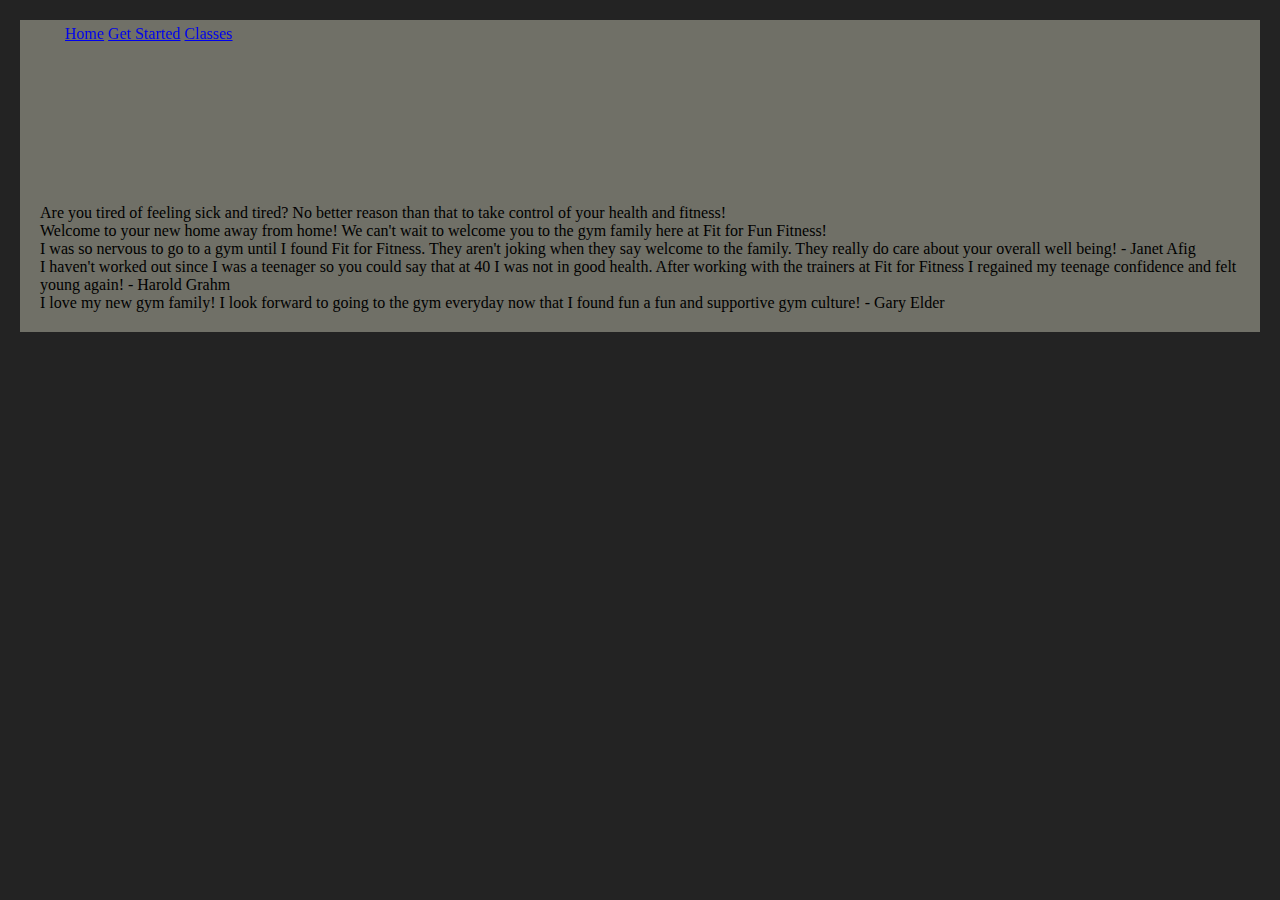
==== index.html @ 79cea987 "initial commit" ====
<!DOCTYPE html>
<html lang="en">

<head>
    <meta charset="UTF-8">
    <meta name="viewport" content="width=device-width, initial-scale=1.0">
    <title>FitForFunFitness</title>
    <link rel="stylesheet" href="styles.css">
</head>

<body>
    <header>
        <video id="treadmillvid" loop autoplay muted src="https://videos.pexels.com/video-files/1596861/1596861-uhd_3840_2160_30fps.mp4"></video>
    </header>
    <nav>
        <a href="index.html">Home</a>
        <a href="info.html">Get Started</a>
        <a href="classes.html">Classes</a>
    </nav>

    <div>Are you tired of feeling sick and tired? No better reason than that to take control of your health and fitness!
    </div>
    

 
    
        <div>Welcome to your new home away from home! We can't wait to welcome you to the gym family here at Fit for Fun
            Fitness!
        </div>

        <aside>I was so nervous to go to a gym until I found Fit for Fitness. They aren't joking when they say welcome
            to
            the family. They really do care about your overall well being! - Janet Afig
        </aside>

        <aside>I haven't worked out since I was a teenager so you could say that at 40 I was not in good health. After
            working with the trainers at Fit for Fitness I regained my teenage confidence and felt young again! - Harold
            Grahm
        </aside>

        <aside>I love my new gym family! I look forward to going to the gym everyday now that I found fun a fun and
            supportive gym culture! - Gary Elder</aside>
</body>

</html>
---- styles.css ----
html {
    background-color: rgba(0, 0, 0, 0.863);
}

body {
    background-color: rgba(245, 245, 220, 0.37);
    padding: 20px;
    margin: 20px;
}

header {
    width: 100%;
    margin: 0px;
    padding-top: 10px;
}

#treadmillvid {
    width: 100%;
    height: auto;
}

nav {
    
    position: fixed;
    top: 25px;
    left: 65px;
}

#classvidscontainer{
    display: grid;
}
.classvids{
    display: auto-fit;
}
nav::after{
    clear: all;
}
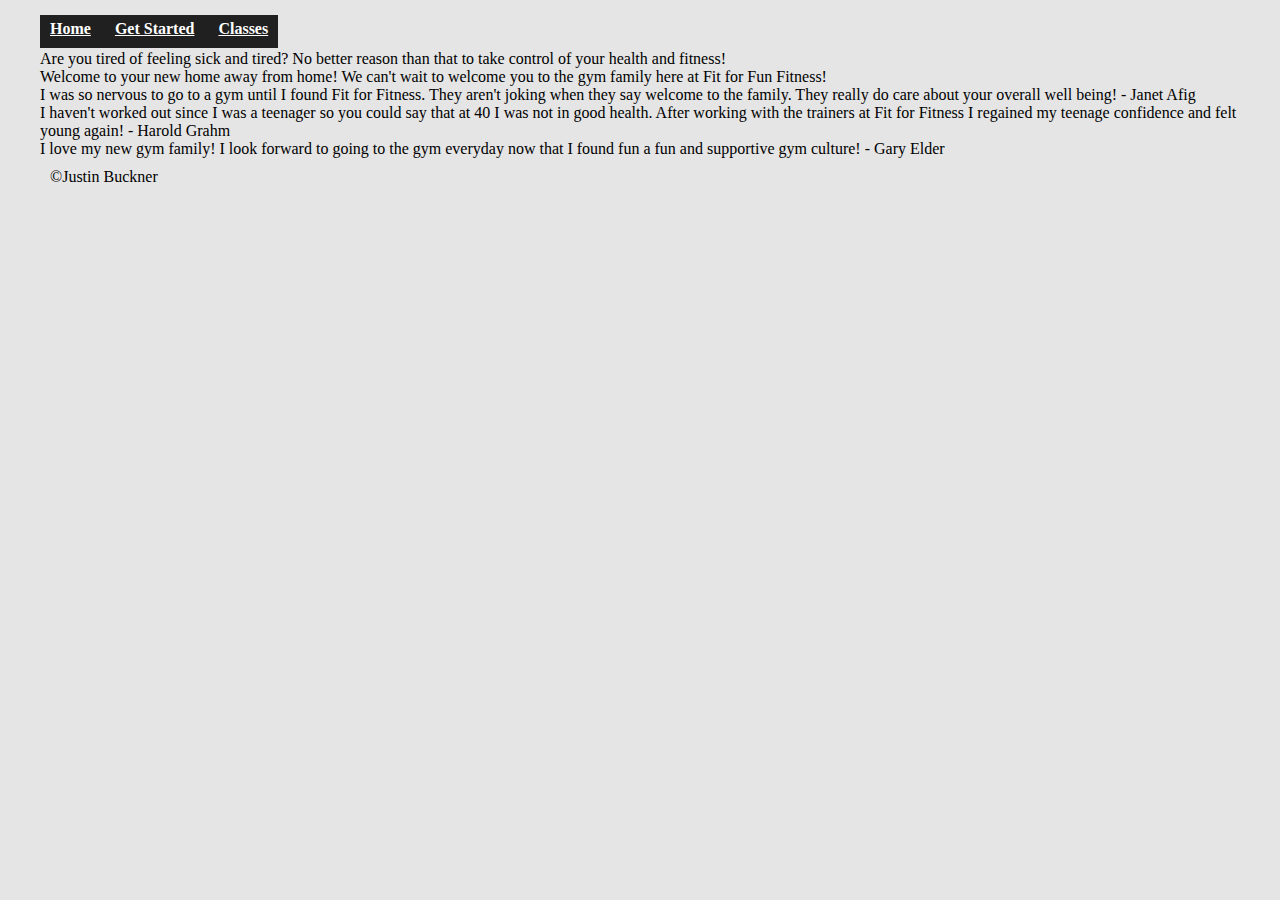
==== commit 8ed0b415: "more changes" ====
--- a/index.html
+++ b/index.html
@@ -40,6 +40,9 @@
 
         <aside>I love my new gym family! I look forward to going to the gym everyday now that I found fun a fun and
             supportive gym culture! - Gary Elder</aside>
-</body>
+
+<footer>&copy;Justin Buckner</footer>
+
+        </body>
 
 </html>--- a/styles.css
+++ b/styles.css
@@ -1,11 +1,12 @@
 html {
-    background-color: rgba(0, 0, 0, 0.863);
+    /*background-color:  rgba(245, 245, 220, 0.37);*/
+    background-color: rgba(0, 0, 0, 0.1);
 }
 
 body {
-    background-color: rgba(245, 245, 220, 0.37);
     padding: 20px;
     margin: 20px;
+
 }
 
 header {
@@ -15,23 +16,76 @@
 }
 
 #treadmillvid {
+    position: absolute;
     width: 100%;
     height: auto;
+    opacity: .3;
+    /*z-index: 0;*/
 }
 
 nav {
-    
-    position: fixed;
-    top: 25px;
-    left: 65px;
+    position: absolute;
+    top: 15px;
+    left: 40px;
+    padding-top: 5px;
+    padding-bottom: 10px;
+    background-color: rgba(0, 0, 0, 0.863);
 }
 
+a {
+    padding: 10px 10px;
+    color: white;
+    font-weight: 900;
+
+}
+
+a:hover {
+    background-color: rgb(29, 9, 120);
+}
+
+/*
 #classvidscontainer{
-    display: grid;
+    
 }
-.classvids{
-    display: auto-fit;
+#classvid1{
+    
 }
-nav::after{
-    clear: all;
+#classvid2{
+    
+}*/
+
+#tablecontainer {
+    overflow-x: auto;
+}
+
+table {
+
+    border: 5px solid black;
+}
+
+th {
+    border: 4px solid black;
+    width: 218.967;
+
+}
+
+td {
+    border: 3px solid black;
+    height: 91.2333px;
+    line-height: 5px;
+    vertical-align: top;
+    padding-left: 5px;
+    padding-right: 5px;
+    width: 218.967;
+}
+
+.emptycell {
+    background-image: repeating-linear-gradient(45deg, #0b0b0c, #0b0b0c 10px, transparent 10px, transparent 20px);
+}
+
+
+
+footer {
+    width: 100%;
+    padding: 10px;
 }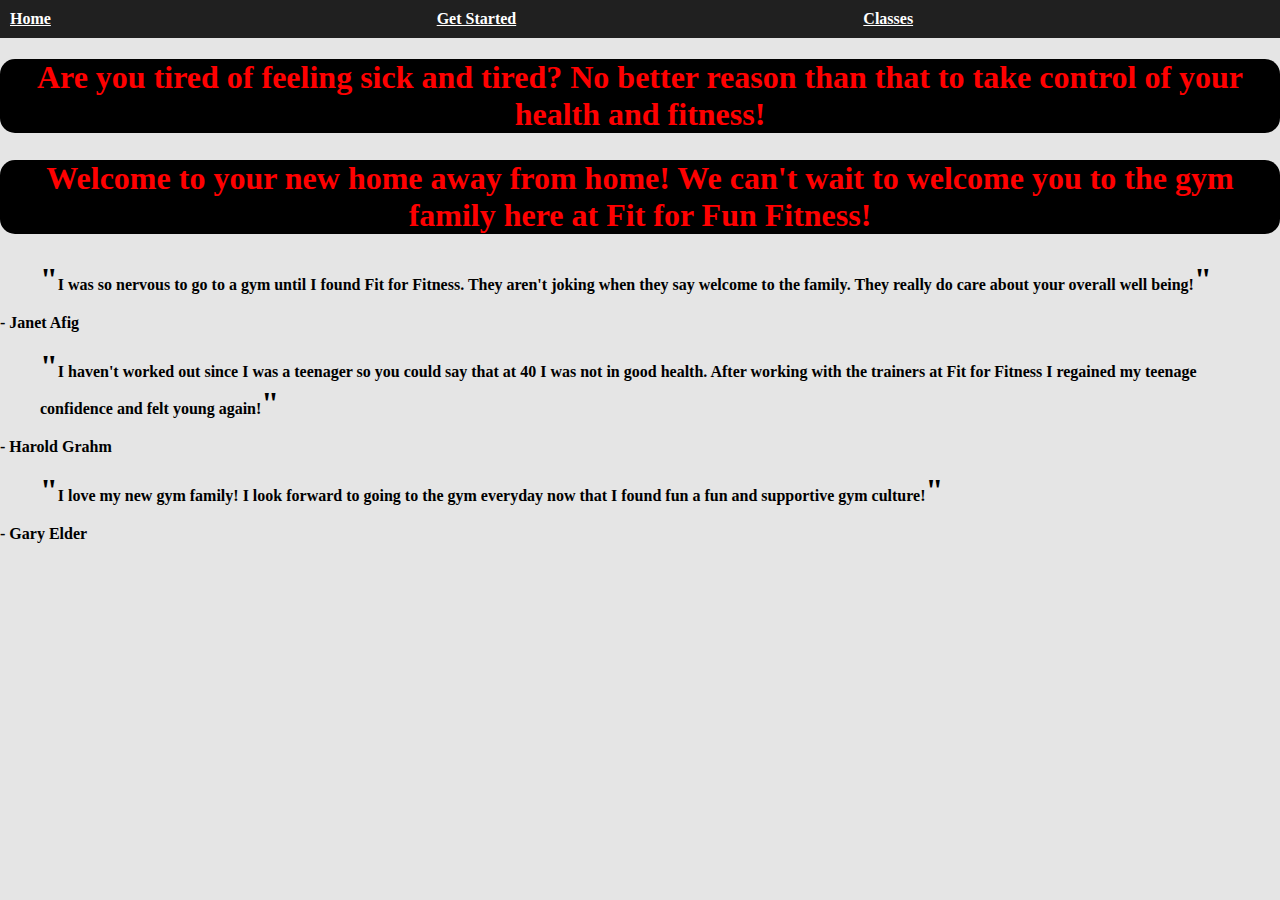
==== commit 2c28a7f9: "Finally" ====
--- a/index.html
+++ b/index.html
@@ -18,30 +18,25 @@
         <a href="classes.html">Classes</a>
     </nav>
 
-    <div>Are you tired of feeling sick and tired? No better reason than that to take control of your health and fitness!
-    </div>
+    <h1 class="indexheader">Are you tired of feeling sick and tired? No better reason than that to take control of your health and fitness!</h1>
     
+    <h2 class="indexheader">Welcome to your new home away from home! We can't wait to welcome you to the gym family here at Fit for Fun
+        Fitness!</h2>
+       
 
- 
-    
-        <div>Welcome to your new home away from home! We can't wait to welcome you to the gym family here at Fit for Fun
-            Fitness!
-        </div>
+        <blockquote><h1 class="quote">"</h1><h4 class="quote">I was so nervous to go to a gym until I found Fit for Fitness. They aren't joking when they say welcome
+            to
+            the family. They really do care about your overall well being!</h4><h1 class="quote">"</h1></blockquote><h4 class="quote">- Janet Afig</h4>
+        
 
-        <aside>I was so nervous to go to a gym until I found Fit for Fitness. They aren't joking when they say welcome
-            to
-            the family. They really do care about your overall well being! - Janet Afig
-        </aside>
+        <blockquote><h1 class="quote">"</h1><h4 class="quote">I haven't worked out since I was a teenager so you could say that at 40 I was not in good health. After
+            working with the trainers at Fit for Fitness I regained my teenage confidence and felt young again!</h4><h1 class="quote">"</h1></blockquote><h4 class="quote">- Harold
+                Grahm</h4>
 
-        <aside>I haven't worked out since I was a teenager so you could say that at 40 I was not in good health. After
-            working with the trainers at Fit for Fitness I regained my teenage confidence and felt young again! - Harold
-            Grahm
-        </aside>
+        <blockquote><h1 class="quote">"</h1><h4 class="quote">I love my new gym family! I look forward to going to the gym everyday now that I found fun a fun and
+            supportive gym culture!</h4><h1 class="quote">"</h1></blockquote> <h4 class="quote">- Gary Elder</h4>
 
-        <aside>I love my new gym family! I look forward to going to the gym everyday now that I found fun a fun and
-            supportive gym culture! - Gary Elder</aside>
-
-<footer>&copy;Justin Buckner</footer>
+<footer></footer>
 
         </body>
 
--- a/styles.css
+++ b/styles.css
@@ -4,15 +4,9 @@
 }
 
 body {
-    padding: 20px;
-    margin: 20px;
+    padding: 0px;
+    margin: auto;
 
-}
-
-header {
-    width: 100%;
-    margin: 0px;
-    padding-top: 10px;
 }
 
 #treadmillvid {
@@ -20,40 +14,35 @@
     width: 100%;
     height: auto;
     opacity: .3;
-    /*z-index: 0;*/
+    z-index: 1;
+    
 }
 
 nav {
-    position: absolute;
-    top: 15px;
-    left: 40px;
-    padding-top: 5px;
-    padding-bottom: 10px;
+    display: flex;
+    justify-content: center;
     background-color: rgba(0, 0, 0, 0.863);
+    border: 15px;
+    z-index: 5;
 }
 
 a {
+    flex: 1 1 100px;
+    justify-content: center;
     padding: 10px 10px;
     color: white;
     font-weight: 900;
+    z-index: 6;
 
 }
 
-a:hover {
-    background-color: rgb(29, 9, 120);
+.indexheader{
+    text-align: center;
+    font-size: 2rem;
+    color: red;
+    background-color: black;
+    border-radius: 15px;
 }
-
-/*
-#classvidscontainer{
-    
-}
-#classvid1{
-    
-}
-#classvid2{
-    
-}*/
-
 #tablecontainer {
     overflow-x: auto;
 }
@@ -65,27 +54,27 @@
 
 th {
     border: 4px solid black;
-    width: 218.967;
+  
 
 }
 
 td {
     border: 3px solid black;
     height: 91.2333px;
-    line-height: 5px;
+    
     vertical-align: top;
     padding-left: 5px;
     padding-right: 5px;
-    width: 218.967;
+    width: 14%;
 }
 
 .emptycell {
-    background-image: repeating-linear-gradient(45deg, #0b0b0c, #0b0b0c 10px, transparent 10px, transparent 20px);
+    background-image: repeating-linear-gradient(124deg, #0b0b0c, #0b0b0c 2px, transparent 2px, transparent 7px);
 }
 
-
-
-footer {
-    width: 100%;
-    padding: 10px;
-}+.quote{
+    display: inline;
+}
+.formhead{
+    padding-left: 5px;
+}
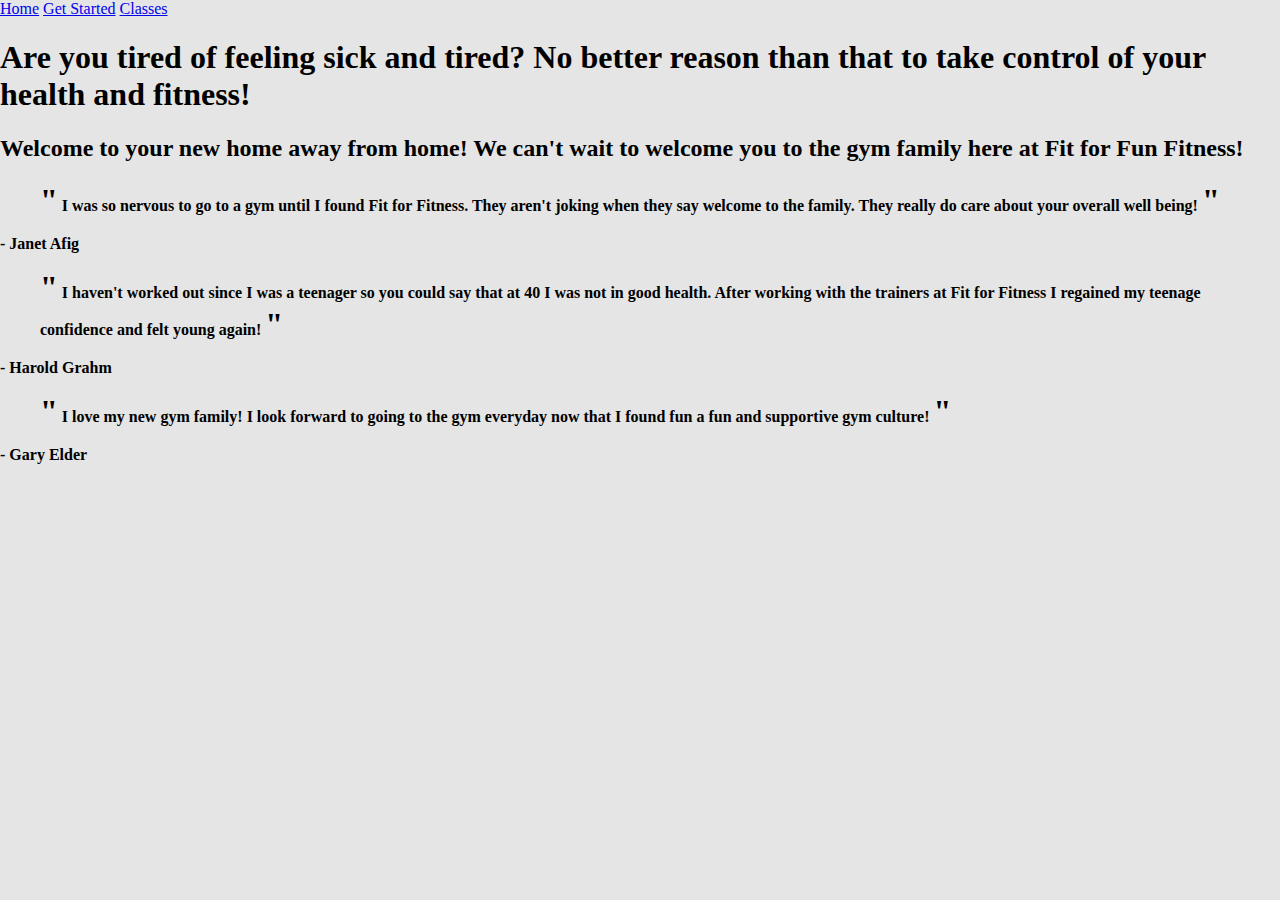
==== commit 47f02366: "Restart" ====
--- a/index.html
+++ b/index.html
@@ -10,34 +10,57 @@
 
 <body>
     <header>
-        <video id="treadmillvid" loop autoplay muted src="https://videos.pexels.com/video-files/1596861/1596861-uhd_3840_2160_30fps.mp4"></video>
+        <video id="treadmillvid" loop autoplay muted
+            src="https://videos.pexels.com/video-files/1596861/1596861-uhd_3840_2160_30fps.mp4"></video>
     </header>
-    <nav>
-        <a href="index.html">Home</a>
-        <a href="info.html">Get Started</a>
-        <a href="classes.html">Classes</a>
-    </nav>
 
-    <h1 class="indexheader">Are you tired of feeling sick and tired? No better reason than that to take control of your health and fitness!</h1>
-    
-    <h2 class="indexheader">Welcome to your new home away from home! We can't wait to welcome you to the gym family here at Fit for Fun
-        Fitness!</h2>
-       
+    <div id="gridcontainer">
+        <nav>
+            <a href="index.html">Home</a>
+            <a href="info.html">Get Started</a>
+            <a href="classes.html">Classes</a>
+        </nav>
 
-        <blockquote><h1 class="quote">"</h1><h4 class="quote">I was so nervous to go to a gym until I found Fit for Fitness. They aren't joking when they say welcome
-            to
-            the family. They really do care about your overall well being!</h4><h1 class="quote">"</h1></blockquote><h4 class="quote">- Janet Afig</h4>
-        
+        <h1 class="indexheader">Are you tired of feeling sick and tired? No better reason than that to take control of
+            your health and fitness!</h1>
 
-        <blockquote><h1 class="quote">"</h1><h4 class="quote">I haven't worked out since I was a teenager so you could say that at 40 I was not in good health. After
-            working with the trainers at Fit for Fitness I regained my teenage confidence and felt young again!</h4><h1 class="quote">"</h1></blockquote><h4 class="quote">- Harold
-                Grahm</h4>
+        <h2 class="indexheader">Welcome to your new home away from home! We can't wait to welcome you to the gym family
+            here at Fit for Fun
+            Fitness!</h2>
 
-        <blockquote><h1 class="quote">"</h1><h4 class="quote">I love my new gym family! I look forward to going to the gym everyday now that I found fun a fun and
-            supportive gym culture!</h4><h1 class="quote">"</h1></blockquote> <h4 class="quote">- Gary Elder</h4>
 
-<footer></footer>
+        <blockquote>
+            <h1 class="quote">"</h1>
+            <h4 class="quote">I was so nervous to go to a gym until I found Fit for Fitness. They aren't joking when
+                they say welcome
+                to
+                the family. They really do care about your overall well being!</h4>
+            <h1 class="quote">"</h1>
+        </blockquote>
+        <h4 class="quote">- Janet Afig</h4>
 
-        </body>
+
+        <blockquote>
+            <h1 class="quote">"</h1>
+            <h4 class="quote">I haven't worked out since I was a teenager so you could say that at 40 I was not in good
+                health. After
+                working with the trainers at Fit for Fitness I regained my teenage confidence and felt young again!</h4>
+            <h1 class="quote">"</h1>
+        </blockquote>
+        <h4 class="quote">- Harold
+            Grahm</h4>
+
+        <blockquote>
+            <h1 class="quote">"</h1>
+            <h4 class="quote">I love my new gym family! I look forward to going to the gym everyday now that I found fun
+                a fun and
+                supportive gym culture!</h4>
+            <h1 class="quote">"</h1>
+        </blockquote>
+        <h4 class="quote">- Gary Elder</h4>
+
+        <footer></footer>
+    </div>
+</body>
 
 </html>--- a/styles.css
+++ b/styles.css
@@ -6,18 +6,30 @@
 body {
     padding: 0px;
     margin: auto;
+    position: relative;
 
 }
-
+.quote{
+    display: inline;
+}
+header{
+    z-index: 1;
+}
 #treadmillvid {
     position: absolute;
     width: 100%;
     height: auto;
     opacity: .3;
-    z-index: 1;
+   /* z-index: 1;  */
     
 }
-
+#gridcontainer{
+    z-index: 2;
+}
+/*nav a{
+    z-index: 3;
+}
+/*
 nav {
     display: flex;
     justify-content: center;
@@ -43,6 +55,7 @@
     background-color: black;
     border-radius: 15px;
 }
+    */
 #tablecontainer {
     overflow-x: auto;
 }
@@ -72,9 +85,6 @@
     background-image: repeating-linear-gradient(124deg, #0b0b0c, #0b0b0c 2px, transparent 2px, transparent 7px);
 }
 
-.quote{
-    display: inline;
-}
 .formhead{
     padding-left: 5px;
 }
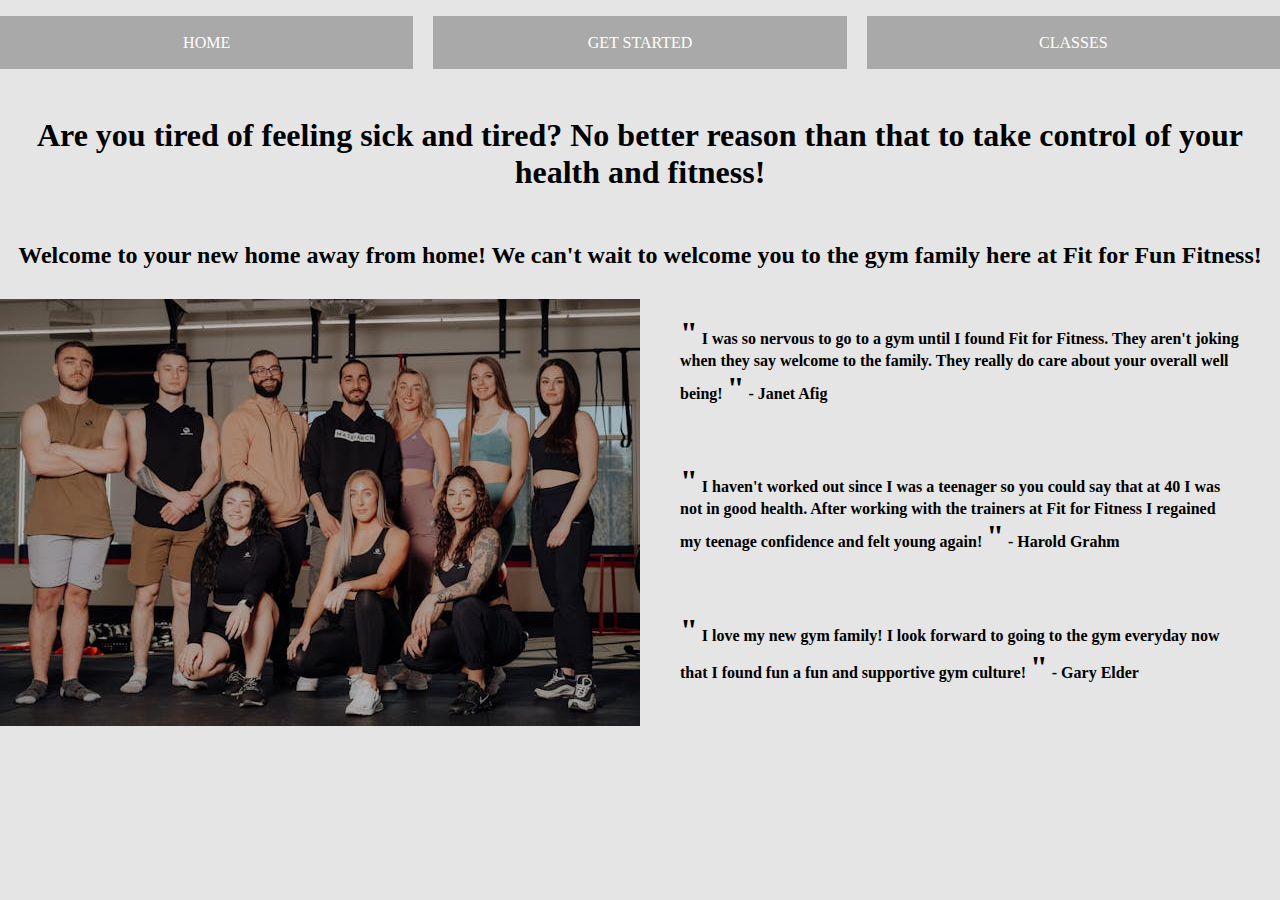
==== commit bb0202d7: "Validation" ====
--- a/index.html
+++ b/index.html
@@ -2,6 +2,7 @@
 <html lang="en">
 
 <head>
+    <!--Justin Buckner-->
     <meta charset="UTF-8">
     <meta name="viewport" content="width=device-width, initial-scale=1.0">
     <title>FitForFunFitness</title>
@@ -9,57 +10,66 @@
 </head>
 
 <body>
-    <header>
-        <video id="treadmillvid" loop autoplay muted
-            src="https://videos.pexels.com/video-files/1596861/1596861-uhd_3840_2160_30fps.mp4"></video>
-    </header>
+    
+    <div id="gridcontainer">
 
-    <div id="gridcontainer">
-        <nav>
-            <a href="index.html">Home</a>
-            <a href="info.html">Get Started</a>
-            <a href="classes.html">Classes</a>
+        <nav class="gridcontent">
+            <ul>
+                <li><a href="index.html">Home</a></li>
+                <li><a href="info.html">Get Started</a></li>
+                <li><a href="classes.html">Classes</a></li>
+            </ul>
+
         </nav>
 
-        <h1 class="indexheader">Are you tired of feeling sick and tired? No better reason than that to take control of
+
+        <h1 class="indexheader1 gridcontent">Are you tired of feeling sick and tired? No better reason than that to take
+            control of
             your health and fitness!</h1>
 
-        <h2 class="indexheader">Welcome to your new home away from home! We can't wait to welcome you to the gym family
+        <h2 class="indexheader2 gridcontent">Welcome to your new home away from home! We can't wait to welcome you to
+            the
+            gym family
             here at Fit for Fun
             Fitness!</h2>
+<div class="group-quotes">
+    <img id="grouppic" src="grouppic.jpg" alt="">
 
 
-        <blockquote>
+        <blockquote class="gridcontent">
             <h1 class="quote">"</h1>
             <h4 class="quote">I was so nervous to go to a gym until I found Fit for Fitness. They aren't joking when
                 they say welcome
                 to
                 the family. They really do care about your overall well being!</h4>
             <h1 class="quote">"</h1>
+            <h4 class="quote">- Janet Afig</h4>
         </blockquote>
-        <h4 class="quote">- Janet Afig</h4>
 
 
-        <blockquote>
+
+        <blockquote class="gridcontent">
             <h1 class="quote">"</h1>
             <h4 class="quote">I haven't worked out since I was a teenager so you could say that at 40 I was not in good
                 health. After
                 working with the trainers at Fit for Fitness I regained my teenage confidence and felt young again!</h4>
             <h1 class="quote">"</h1>
+            <h4 class="quote">- Harold
+                Grahm</h4>
         </blockquote>
-        <h4 class="quote">- Harold
-            Grahm</h4>
 
-        <blockquote>
+
+        <blockquote class="gridcontent">
             <h1 class="quote">"</h1>
             <h4 class="quote">I love my new gym family! I look forward to going to the gym everyday now that I found fun
                 a fun and
                 supportive gym culture!</h4>
             <h1 class="quote">"</h1>
+            <h4 class="quote">- Gary Elder</h4>
         </blockquote>
-        <h4 class="quote">- Gary Elder</h4>
+    </div>
 
-        <footer></footer>
+        <footer class="gridcontent"></footer>
     </div>
 </body>
 
--- a/styles.css
+++ b/styles.css
@@ -1,5 +1,5 @@
+/* Justin Buckner */
 html {
-    /*background-color:  rgba(245, 245, 220, 0.37);*/
     background-color: rgba(0, 0, 0, 0.1);
 }
 
@@ -9,53 +9,64 @@
     position: relative;
 
 }
-.quote{
+#gridcontainer {
+    display: grid;
+    grid-gap: 10px;
+}
+nav ul{
+    display: grid;
+    grid-gap: 20px;
+    list-style: none;
+    grid-template-columns: repeat(3, 1fr);
+    padding: 0;
+    
+}
+nav a{
+    display: block;
+    text-decoration: none;
+    padding: 0.8rem;
+    text-align: center;
+    color: white;
+    text-transform: uppercase;
+    background-color: darkgray;
+    padding: 1.1rem;
+    
+}
+nav a:hover{
+    background-color: black;
+}
+.group-quotes{
+    display: grid;
+    grid-template-areas: 
+    'img quote1'
+    'img quote2'
+    'img quote3';
+}
+#grouppic{
+    grid-area: img;
+}
+
+
+.quote {
     display: inline;
 }
-header{
-    z-index: 1;
-}
-#treadmillvid {
-    position: absolute;
-    width: 100%;
-    height: auto;
-    opacity: .3;
-   /* z-index: 1;  */
-    
-}
-#gridcontainer{
-    z-index: 2;
-}
-/*nav a{
-    z-index: 3;
-}
-/*
-nav {
-    display: flex;
-    justify-content: center;
-    background-color: rgba(0, 0, 0, 0.863);
-    border: 15px;
-    z-index: 5;
+
+
+#gridcontainer {
+    display: grid;
+    grid-gap: 10px;
 }
 
-a {
-    flex: 1 1 100px;
-    justify-content: center;
-    padding: 10px 10px;
-    color: white;
-    font-weight: 900;
-    z-index: 6;
+.indexheader1 {
 
+    text-align: center;
 }
 
-.indexheader{
+.indexheader2 {
+
     text-align: center;
-    font-size: 2rem;
-    color: red;
-    background-color: black;
-    border-radius: 15px;
 }
-    */
+
 #tablecontainer {
     overflow-x: auto;
 }
@@ -67,14 +78,14 @@
 
 th {
     border: 4px solid black;
-  
+
 
 }
 
 td {
     border: 3px solid black;
     height: 91.2333px;
-    
+
     vertical-align: top;
     padding-left: 5px;
     padding-right: 5px;
@@ -83,8 +94,12 @@
 
 .emptycell {
     background-image: repeating-linear-gradient(124deg, #0b0b0c, #0b0b0c 2px, transparent 2px, transparent 7px);
+    opacity: .3;
 }
 
-.formhead{
+.formhead {
     padding-left: 5px;
 }
+label{
+    display: block;
+}